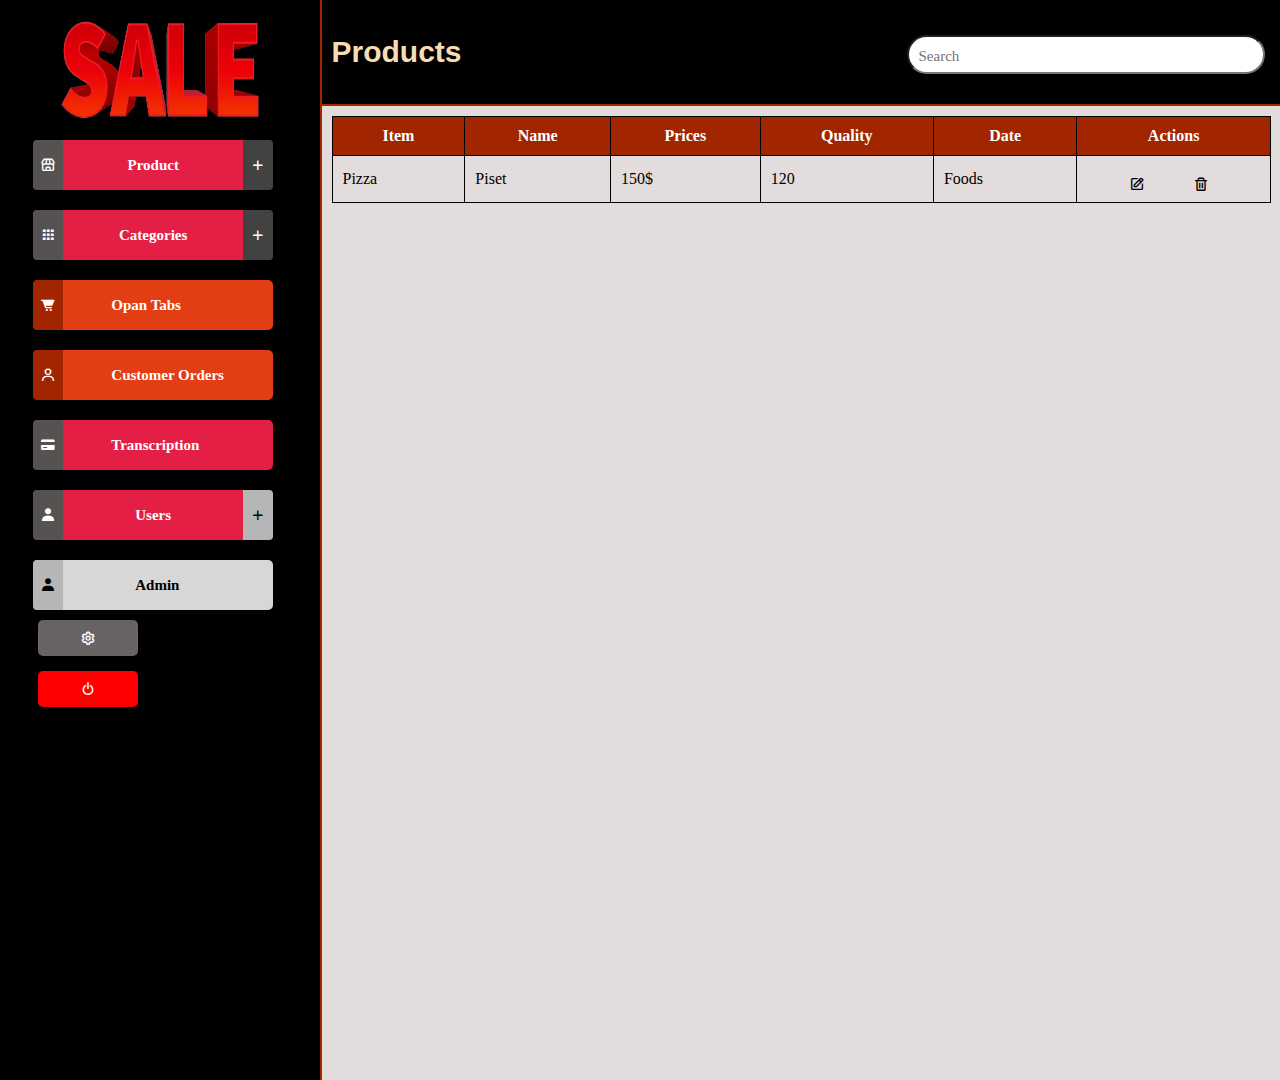
==== pages/customer.html @ ead9a877 "#32: customer_order" ====
<!DOCTYPE html>
<html lang="en">

<head>
    <meta charset="UTF-8">
    <meta name="viewport" content="width=device-width, initial-scale=1.0">
    <title>Product</title>
    <link href='https://unpkg.com/boxicons@2.1.4/css/boxicons.min.css' rel='stylesheet'>
    <link rel="stylesheet" href="./customer.html">
    <link rel="stylesheet" href="../css/customer.css">

</head>

<body>
    <header>
        <nav>
            <img src="../Image/logo.png" alt="" height="100px" width="200px">
            <div class="sidebar-left">
                <div class="box1">
                    <i class='bx bx-store'></i>
                    <span>Product</span>
                    <i class='bx bx-plus'></i>
                </div>
                <div class="box2">
                    <i class='bx bxs-grid'></i>
                    <span>Categories</span>
                    <i class='bx bx-plus'></i>
                </div>
                <div class="box3">
                    <i class='bx bxs-cart-alt'></i>
                    <span>Opan Tabs</span>
                </div>
                <div class="box4">
                    <i class='bx bx-user'></i>
                    <span>Customer Orders</span>
                </div>
            </div>
            <div class="sidebar-right">
                <div class="box5">
                    <i class='bx bxs-credit-card'></i>
                    <span>Transcription</span>
                </div>
                <div class="box6">
                    <i class='bx bxs-user'></i>
                    <span>Users</span>
                    <i class='bx bx-plus'></i>
                </div>
                <div class="box7">
                    <i class='bx bxs-user'></i>
                    <span>Admin</span>
                </div>

                <i class='bx bx-cog' id="bx"></i>
                <i class='bx bx-power-off' id="bx"></i>
            </div>
        </nav>
    </header>
    <div class="container-form">
        <div class="header">
            <h2>Products</h2>
            <div class="searchproduct">
                <input type="search" id="searchs" class="bx bx-search" placeholder="Search">
            </div>
        </div>
        <div class="form-display">
            <!-- <table>
                <thead>
                    <tr>
                        <th>Item</th>
                        <th>Name</th>
                        <th>Prices</th>
                        <th>Stocks</th>
                        <th>Categories</th>
                        <th>Action</th>
                    </tr>
                </thead>
                <tbody> -->
                    <!-- <tr>
                        <td>hello</td>
                        <td>naod</td>
                        <td>akjf</td>
                        <td>adfka</td>
                        <td>
                            <div class="icons">
                                <i class="bx bx-edit"></i>
                                <i class="bx bx-trash"></i>
                            </div></i>
                        </td>
                    </tr>
                </tbody>
            </table> -->
        </div>
    </div>
    <script src="../js/customer.js"></script>
</body>

</html>
---- css/customer.css ----
body {
    display: flex;
    flex-direction: row;
    padding: 0px;
    margin: 0px;
}

header {
    width: 25%;
    height: 120vh;
    background-color: black;
    border-right: 2px solid rgb(161, 38, 0);
    display: flex;
    flex: 1;
}

nav {
    width: 100%;
    display: flex;
    flex-direction: column;
    margin-top: 15px;
    align-items: center;
    margin-top: 20px;
}

.sidebar-right,
.sidebar-left {
    width: 50%;
    margin-left: -93px;
}

.box3 span,
.box4 span,
.box5 span {
    margin-left: 20%;
}

.box1,
.box2,
.box3,
.box4,
.box5,
.box6,
.box7 {
    display: flex;
    background: rgb(228, 31, 70);
    height: 50px;
    color: white;
    align-items: center;
    border-radius: 5px;
    margin-top: 20px;
    width: 150%;
}

.box1 span,
.box2 span,
.box3 span,
.box4 span,
.box5 span,
.box6 span,
.box7 span {
    font-size: 15px;
    font-weight: bold;
    /* color: black; */
}

.box7 span {
    margin-left: 30%;
}

.box1,
.box2,
.box6 {
    justify-content: space-between;
}

.box3,
.box4 {
    background: rgb(227, 61, 19);
}

.box7 {
    background: rgb(215, 215, 215);
    color: black;
}

.box1>i:nth-child(1),
.box2>i:nth-child(1),
.box3>i:nth-child(1),
.box4>i:nth-child(1),
.box5>i:nth-child(1),
.box6>i:nth-child(1),
.box7>i:nth-child(1) {
    width: 30px;
    height: 100%;
    background: rgb(86, 82, 82);
    margin: 0;
    border-radius: 4px 0px 0px 4px;

}

.box3>i:nth-child(1),
.box4>i:nth-child(1) {
    background: rgb(161, 38, 0);
}

.box1>i:nth-child(3),
.box2>i:nth-child(3),
.box6>i:nth-child(3) {
    width: 30px;
    height: 100%;
    background: rgb(66, 66, 66);
    margin: 0;
    border-radius: 0;
    border-radius: 0px 4px 4px 0px;
}

.box7>i:nth-child(1),
.box6>i:nth-child(3) {
    background: rgb(182, 182, 182);
    color: black;
}

.bx {
    margin-left: 5px;
    color: white;
    display: flex;
    align-items: center;
    justify-content: center;
    border-radius: 5px;
    background: rgba(131, 126, 126, 0.792);
    margin-top: 10px;
    width: 50%;
}

#bx {
    padding: 10px;
}

span {
    margin: 0px 10px;
    font-size: 13px;
}

.sidebar-right>i:nth-child(5) {
    background: red;
    margin-top: 15px;
}

a {
    display: grid;
    grid-template-columns: 1fr;
    grid-template-rows: 1fr;
    text-decoration: none;
}

.icons {
    display: flex;
}

.icons .bx {
    background-color: rgb(227, 220, 220);
    color: black;
    width: 30px;

}

.bx-edit,
.bx-trash {
    margin-left: 20%;
}

/* ____________________ end header ____________________*/

.container-form {
    display: flex;
    flex-direction: column;
    background-color: rgb(227, 220, 220);
    /* border-bottom:  2px solid rgb(227, 61, 19); */
    flex: 3;

}

.header {
    display: flex;
    padding: 10px;
    background-color: black;
    border-bottom: 2px solid rgb(161, 38, 0);
    /* margin:15px; */
}

.header h2 {
    color: wheat;
    font-family: 'Gill Sans', 'Gill Sans MT', Calibri, 'Trebuchet MS', sans-serif;
    font-size: 30px;
}

.searchproduct {
    margin-top: 15px;
    margin-left: 440px;
    margin-right: 10px;
    width: 70%;
}

.searchproduct input[type='search'] {
    width: 100%;
    padding: 10px;
    font-size: 15px;
    color: black;
    background-color: rgb(255, 255, 255);
    border-radius: 20px;
}

table {
    border: 1px solid black;
    border-collapse: collapse;
    width: 98%;
    margin: 10px;
}

th,
td {
    border: solid 1px black;
    padding: 10px;
    /* color: antiquewhite; */
}

thead {
    background-color:rgb(161, 38, 0);
    color: white;
}
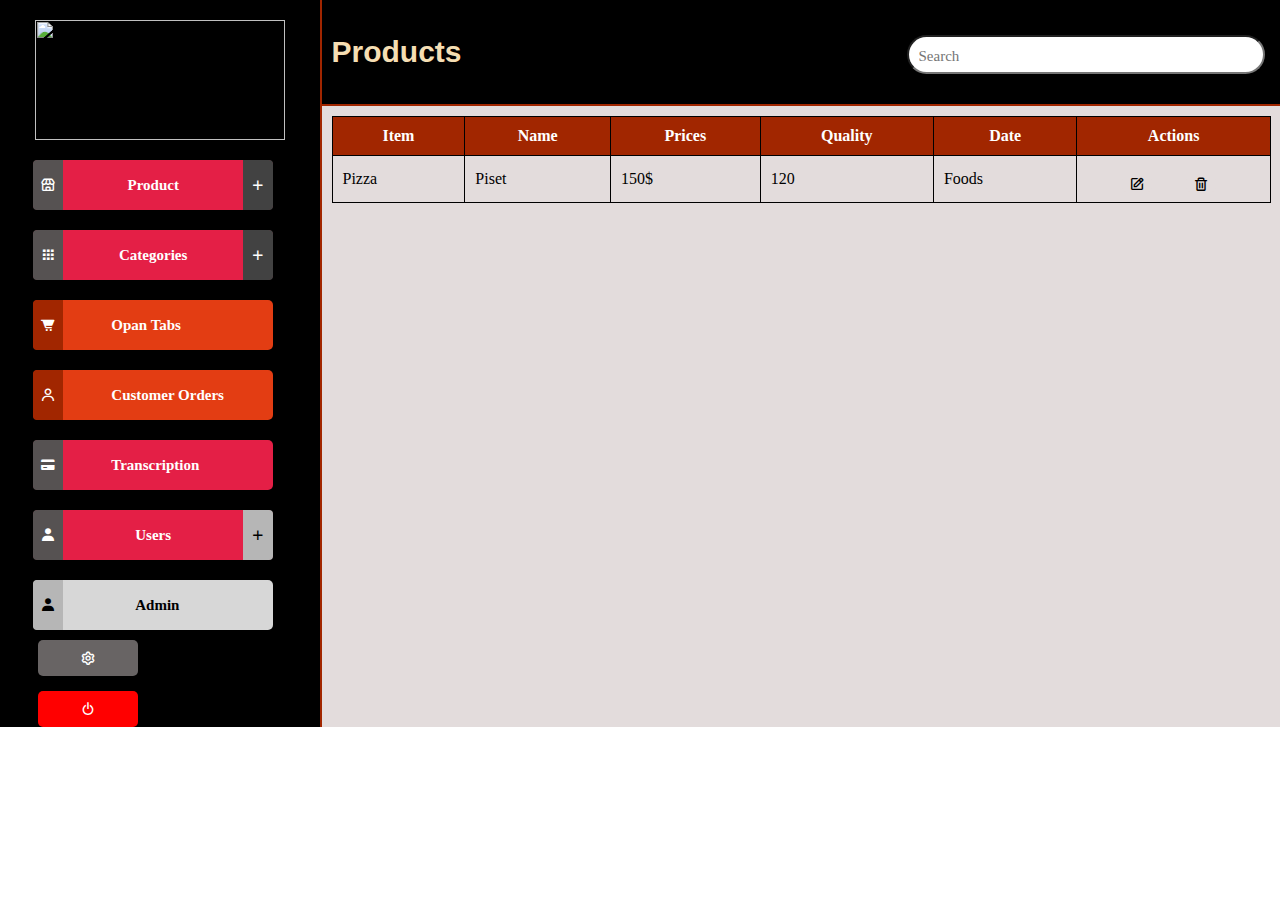
==== commit e542475e: "#33: form deshboard on js" ====
--- a/pages/customer.html
+++ b/pages/customer.html
@@ -14,7 +14,7 @@
 <body>
     <header>
         <nav>
-            <img src="../Image/logo.png" alt="" height="100px" width="200px">
+            <img src="../Image/image 7.png" alt="" height="120px" width="250px">
             <div class="sidebar-left">
                 <div class="box1">
                     <i class='bx bx-store'></i>
--- a/css/customer.css
+++ b/css/customer.css
@@ -7,7 +7,7 @@
 
 header {
     width: 25%;
-    height: 120vh;
+    /* height: 120vh; */
     background-color: black;
     border-right: 2px solid rgb(161, 38, 0);
     display: flex;
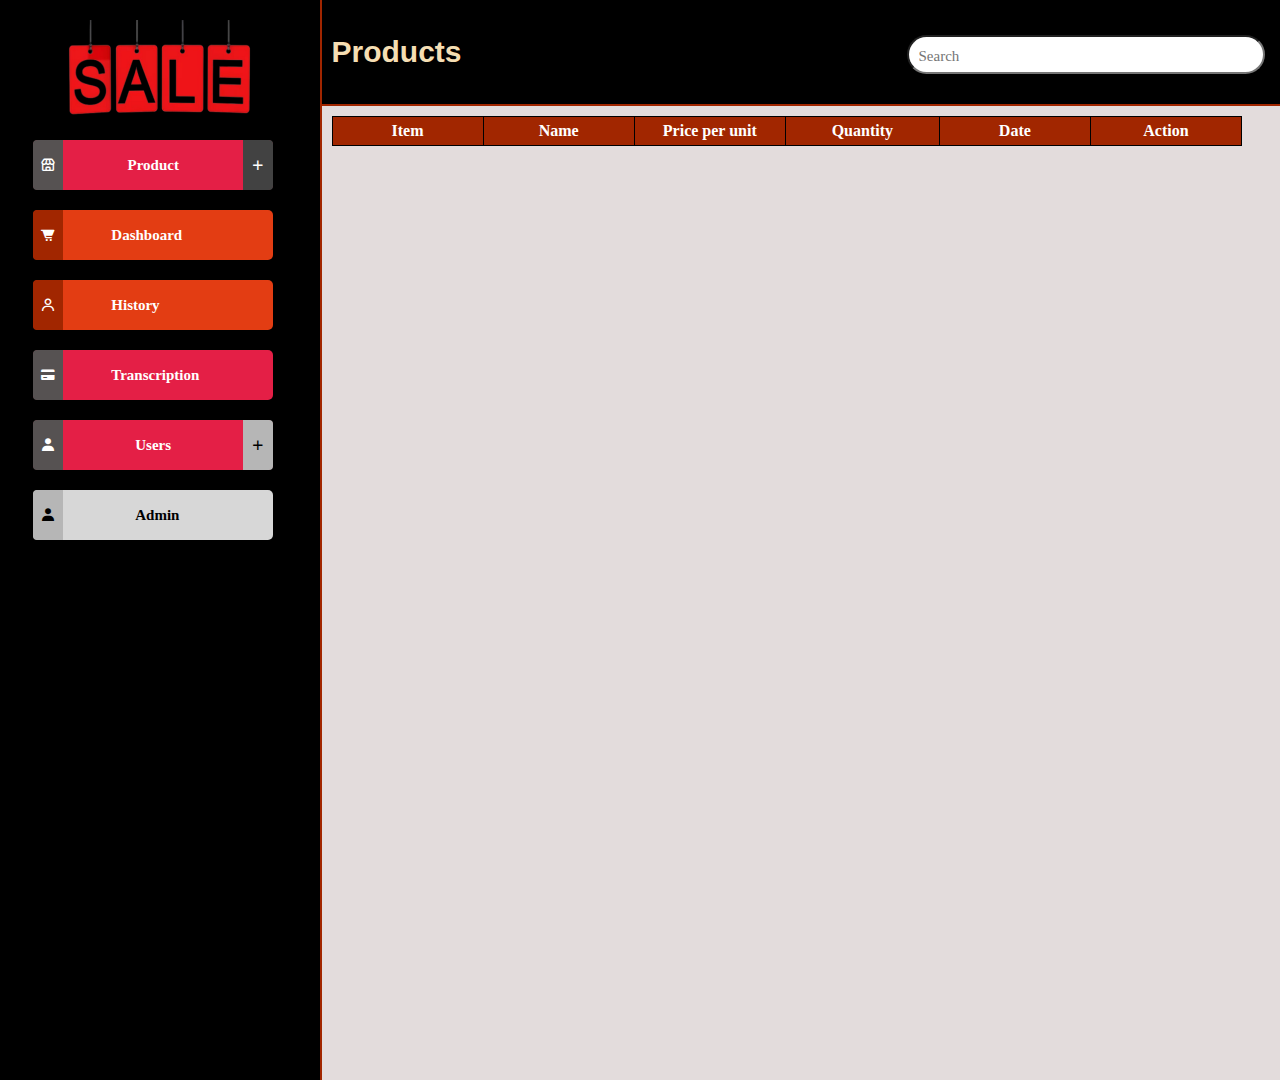
==== commit f40b7c3b: "#41 Final Coding" ====
--- a/pages/customer.html
+++ b/pages/customer.html
@@ -14,25 +14,20 @@
 <body>
     <header>
         <nav>
-            <img src="../Image/image 7.png" alt="" height="120px" width="250px">
+            <img src="../Image/image 7 (1).png" alt="" height="100px" width="200px">
             <div class="sidebar-left">
                 <div class="box1">
                     <i class='bx bx-store'></i>
-                    <span>Product</span>
-                    <i class='bx bx-plus'></i>
-                </div>
-                <div class="box2">
-                    <i class='bx bxs-grid'></i>
-                    <span>Categories</span>
+                    <span><a href="../index.html" style="color: white; text-decoration: none;">Product</a></span>
                     <i class='bx bx-plus'></i>
                 </div>
                 <div class="box3">
                     <i class='bx bxs-cart-alt'></i>
-                    <span>Opan Tabs</span>
+                    <span><a href="./dashboard.html" style="color: white; text-decoration: none;">Dashboard</a></span>
                 </div>
                 <div class="box4">
                     <i class='bx bx-user'></i>
-                    <span>Customer Orders</span>
+                    <span><a href="#" style="color: white; text-decoration: none;">History</a></span>
                 </div>
             </div>
             <div class="sidebar-right">
@@ -49,9 +44,6 @@
                     <i class='bx bxs-user'></i>
                     <span>Admin</span>
                 </div>
-
-                <i class='bx bx-cog' id="bx"></i>
-                <i class='bx bx-power-off' id="bx"></i>
             </div>
         </nav>
     </header>
@@ -63,35 +55,23 @@
             </div>
         </div>
         <div class="form-display">
-            <!-- <table>
+            <table>
                 <thead>
                     <tr>
                         <th>Item</th>
                         <th>Name</th>
-                        <th>Prices</th>
-                        <th>Stocks</th>
-                        <th>Categories</th>
+                        <th>Price per unit</th>
+                        <th>Quantity</th>
+                        <th>Date</th>
                         <th>Action</th>
                     </tr>
                 </thead>
-                <tbody> -->
-                    <!-- <tr>
-                        <td>hello</td>
-                        <td>naod</td>
-                        <td>akjf</td>
-                        <td>adfka</td>
-                        <td>
-                            <div class="icons">
-                                <i class="bx bx-edit"></i>
-                                <i class="bx bx-trash"></i>
-                            </div></i>
-                        </td>
-                    </tr>
+                <tbody>
                 </tbody>
-            </table> -->
+            </table>
         </div>
     </div>
-    <script src="../js/customer.js"></script>
+    <script src="../js/history/history.js"></script>
 </body>
 
 </html>--- a/css/customer.css
+++ b/css/customer.css
@@ -7,7 +7,7 @@
 
 header {
     width: 25%;
-    /* height: 120vh; */
+    height: 120vh;
     background-color: black;
     border-right: 2px solid rgb(161, 38, 0);
     display: flex;
@@ -156,19 +156,22 @@
 
 .icons {
     display: flex;
+    justify-content: space-evenly;
 }
 
 .icons .bx {
     background-color: rgb(227, 220, 220);
-    color: black;
+    color: rgb(223, 223, 223);
+    background: rgb(206, 38, 38);
     width: 30px;
-
-}
-
-.bx-edit,
+    height: 30px;
+
+}
+
+/* .bx-edit,
 .bx-trash {
     margin-left: 20%;
-}
+} */
 
 /* ____________________ end header ____________________*/
 
@@ -214,14 +217,16 @@
 table {
     border: 1px solid black;
     border-collapse: collapse;
-    width: 98%;
+    width: 95%;
     margin: 10px;
 }
 
 th,
 td {
     border: solid 1px black;
-    padding: 10px;
+    padding: 5px;
+    width: 60px;
+    text-align: center;
     /* color: antiquewhite; */
 }
 
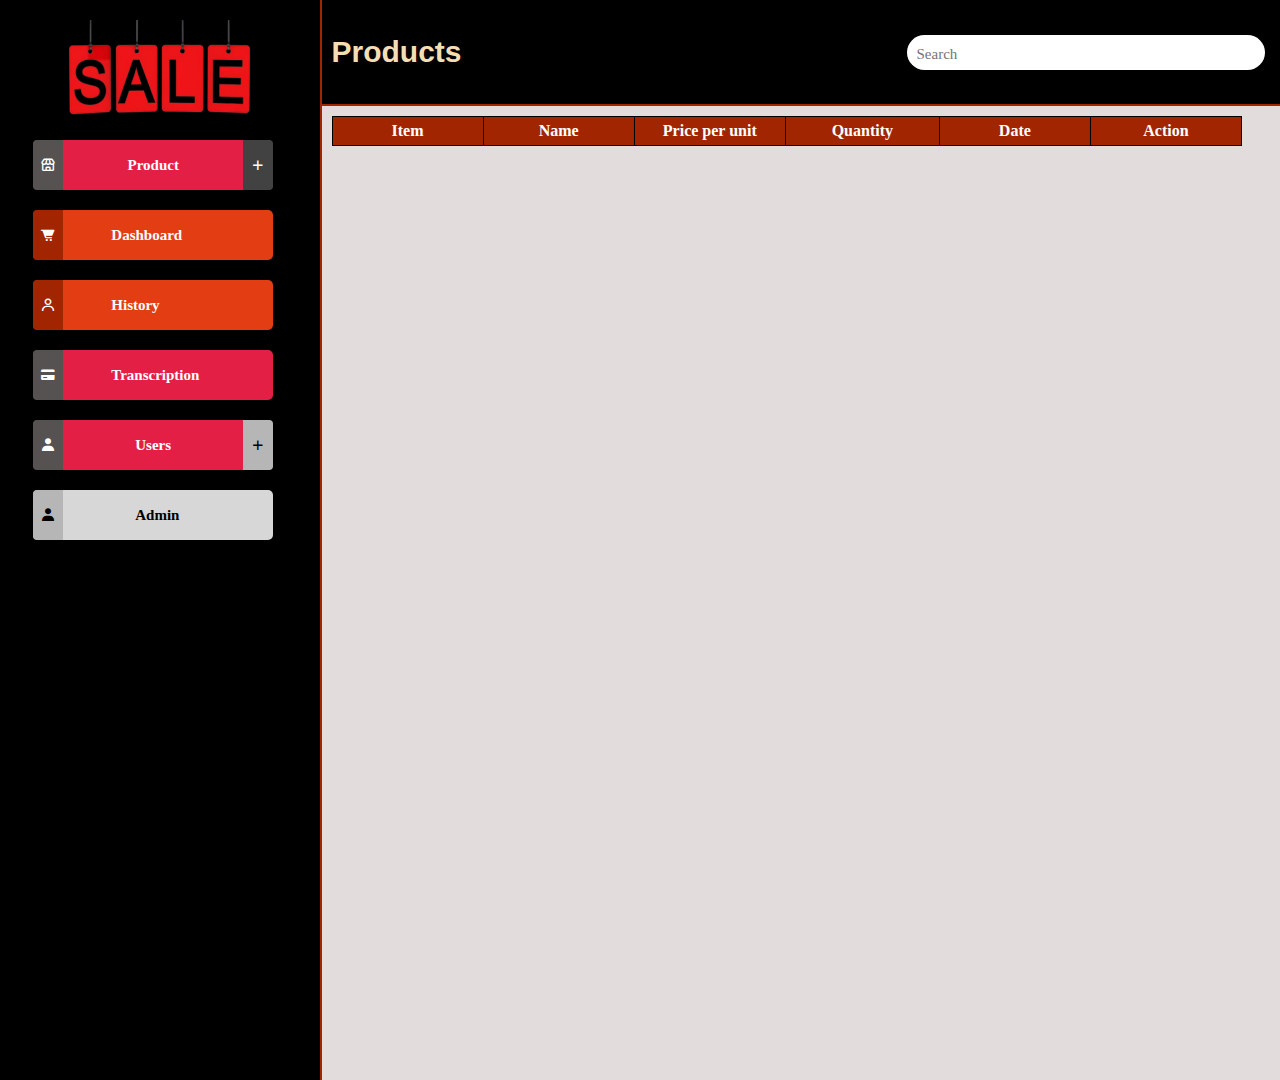
==== commit 6c7bfba8: "#42 Update final coding" ====
--- a/pages/customer.html
+++ b/pages/customer.html
@@ -51,7 +51,7 @@
         <div class="header">
             <h2>Products</h2>
             <div class="searchproduct">
-                <input type="search" id="searchs" class="bx bx-search" placeholder="Search">
+                <input type="search" id="searchs" class="bx bx-search" placeholder="Search" style="outline: none; border: none;">
             </div>
         </div>
         <div class="form-display">
